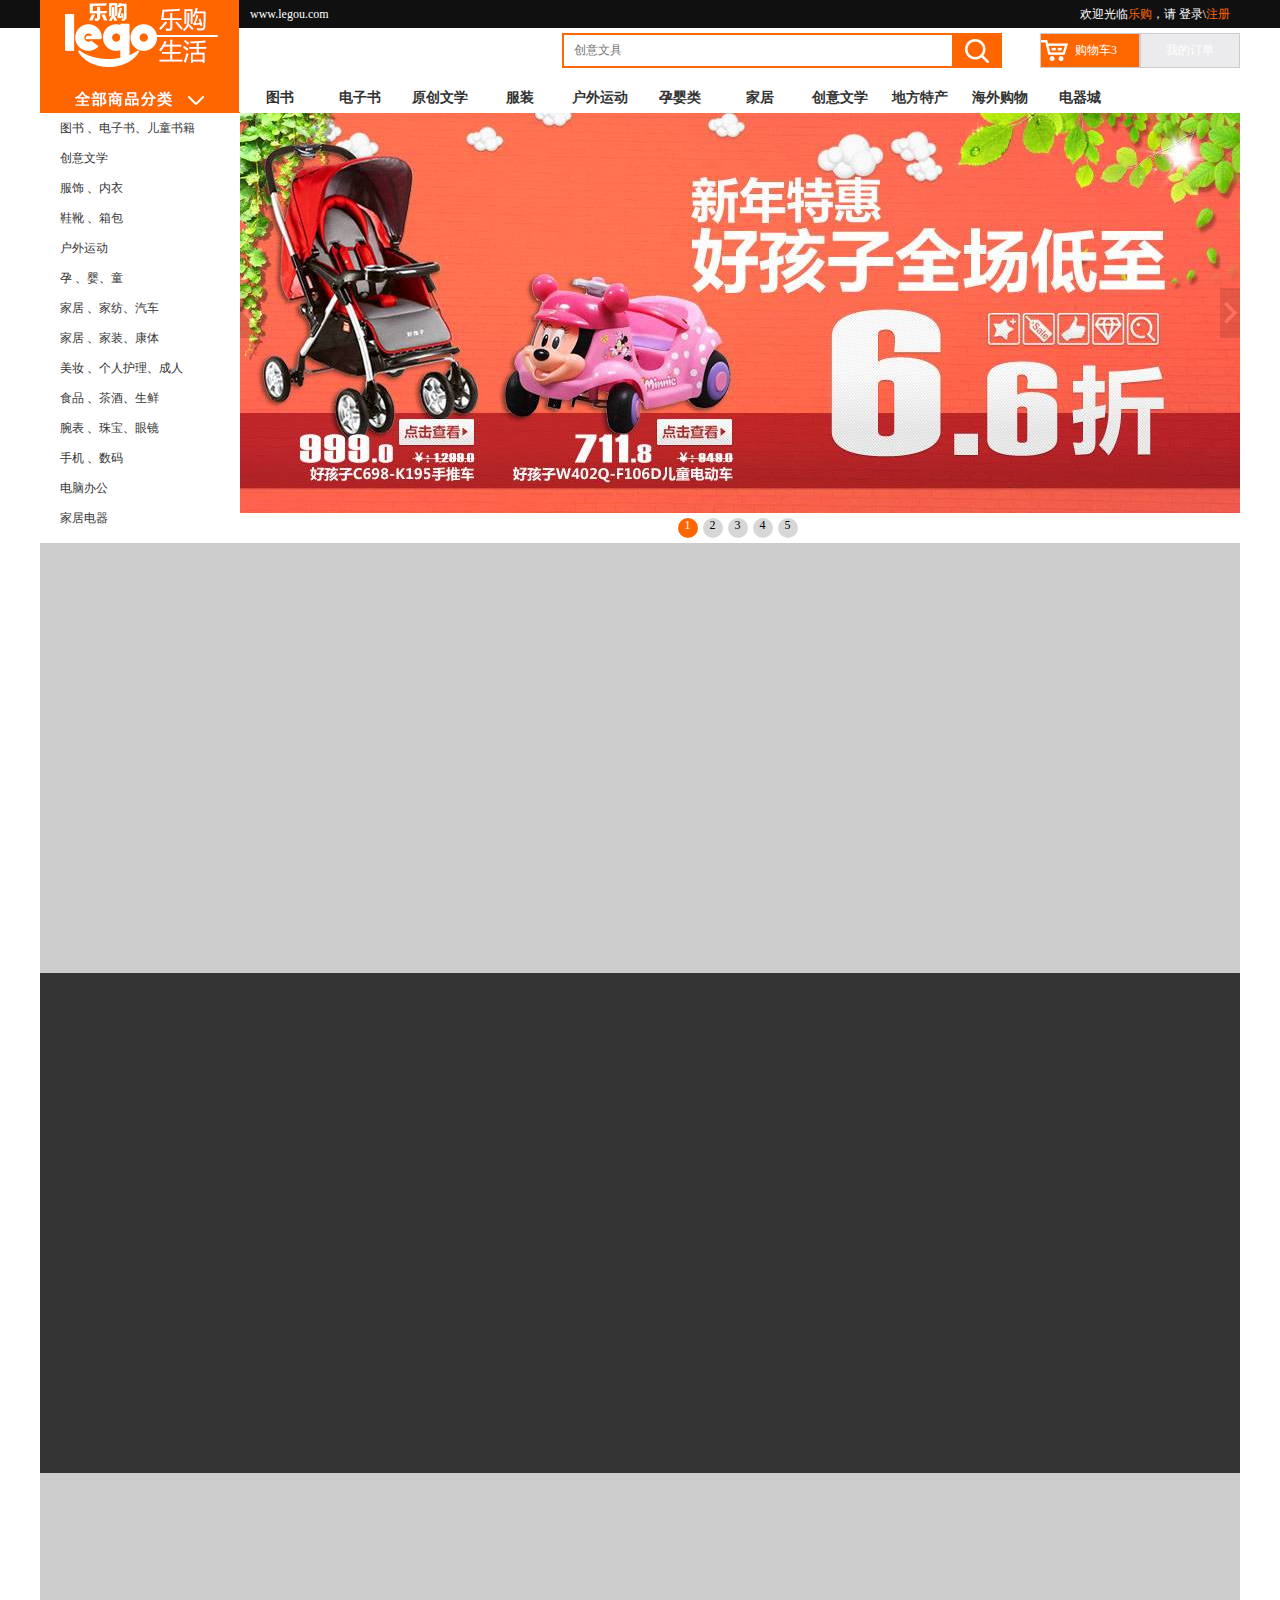
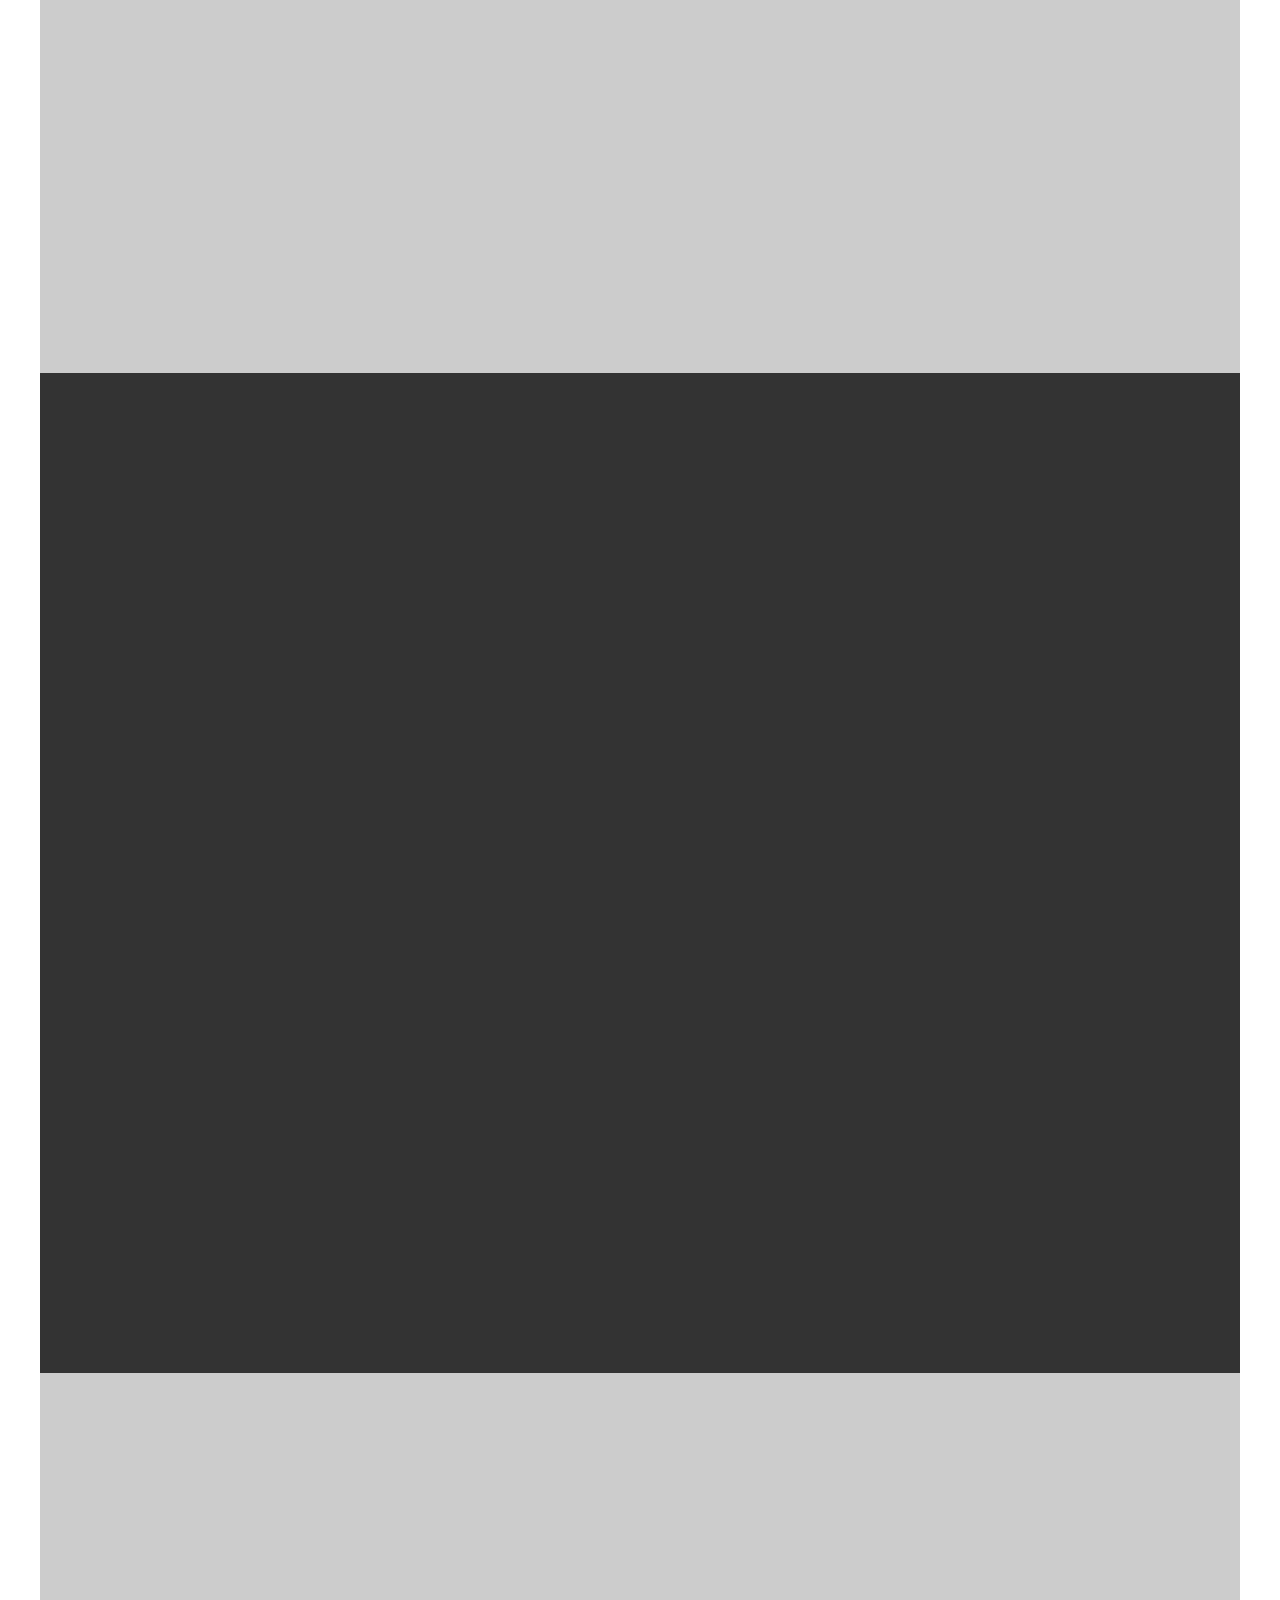
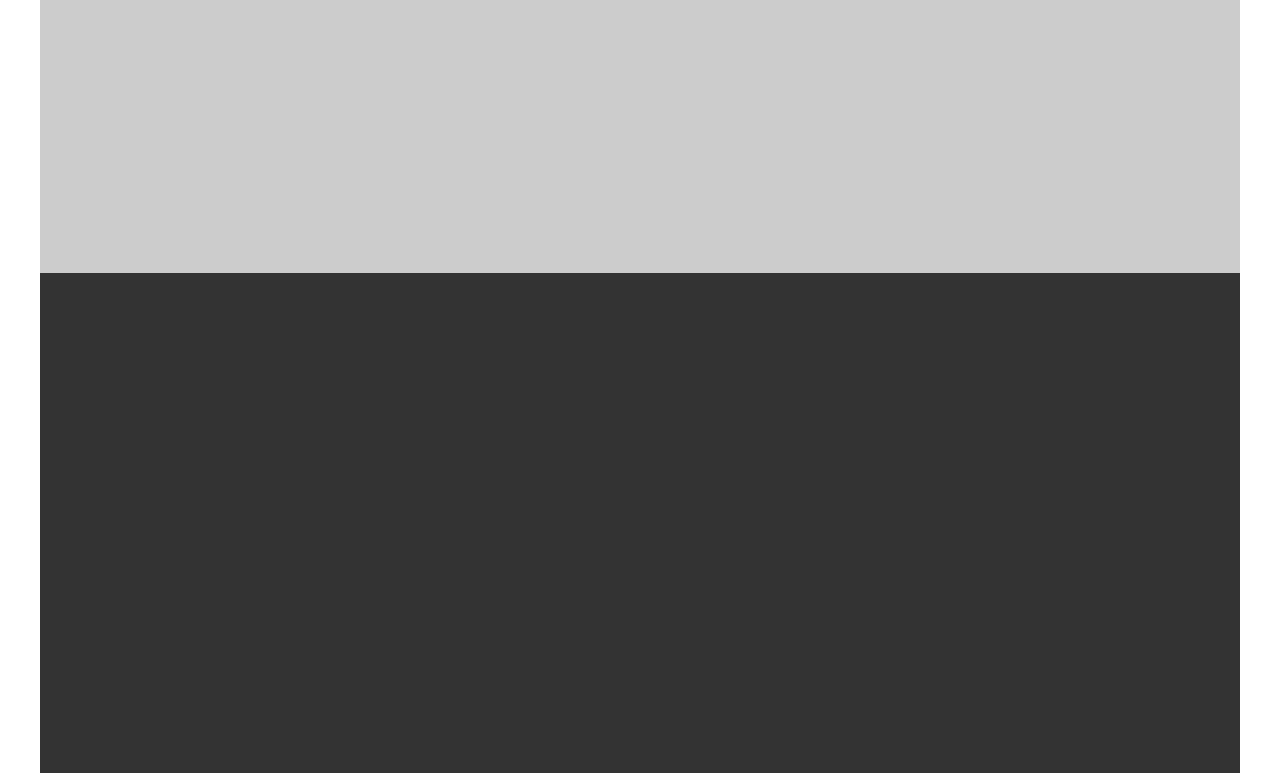
==== code/ch3/untitled.html @ 078be311 "这是第三周的项目文件" ====
<!doctype html>
<html>
<head>
<meta charset="utf-8">
<meta name="viewport" content="width=device-width,initial-scale=1.0">
<meta http-equiv="X-UA-Compatible" content="ie=edge">
<title>乐购-快乐购物（legou.com)-正品低价、品质保障、配送及时、轻松购物！</title>
<meta name="Keywords" content="乐购legou.COM-专业的综合网上购物商城，为您提供正品低价的购物选择、优质便捷的服务体验。商品来自全球数十万品牌商家，囊括家电、手机、电脑、服装、居家、母婴、美妆、个护、食品、生鲜等丰富品类，满足各种购物需求。">
<!-- 引入样式 -->
<link rel="stylesheet" href="../../css/common.css">
<link rel="stylesheet" href="../../css/reset.css">
<link rel="stylesheet" href="../../css/index.css">
<link rel="stylesheet" href="../../css/slider.css">
</head>
<body>
	<!-- 1、顶部 -->
	<div class="topbar">
	<div class="container clearfix">
		<p class="fl">
			<a href="#">www.legou.com</a></p>
		<p class="fr"><span>欢迎光临<a class="title" href="#">乐购</a></span>，<span>请 <a href="#" class="login">登录</a>\<a class="register" href="#">注册</a></span>
		</p>
		</div>
	</div>
	<!-- 2、导航 -->
	<div class="nav container">
<!--搜索框购物车 订单-->
		<div class="search-shopcart-order clearfix">
<!--购物车&订单-->
		<div class="shopcart-order fr">
			<button>&nbsp;&nbsp;&nbsp;&nbsp;购物车<span>3</span></button>
			<button>我的订单</button>
			
			</div>
		<div class="search-input fr">
		<input class="search" placeholder="创意文具" type="text">
		<span></span>
		</div>
		</div>
<!--小导航-->
		<div class="category-menu clearfix">
<!--左侧-->
			<div class="left-logo fl"><img src="../../img/logo.jpg"></div>
<!--右侧-->
			<ul class="fr">
			    <li>图书</li>
				<li>电子书</li>
				<li>原创文学</li>
				<li>服装</li>
				<li>户外运动</li>
				<li>孕婴类</li>
				<li>家居</li>
				<li>创意文学</li>
				<li>地方特产</li>
				<li>海外购物</li>
				<li>电器城</li>
			</ul>
		</div>
		</div>
	<!-- 3、分类导航和banner -->
	<div class="menu container clearfix">
	<!--左侧导航-->
		<div class="siderMenu fl">
		<ul>
			    <li>
                 <!--一级导航-->
				<p class="title">
					<a href="#">图书</a>
					、<a href="#">电子书</a>、<a href="#">儿童书籍</a>
			</p>
			<!--二级导航-->
			<div class="subMenu">
				子菜单1
			</div>
			</li>
				 <li>
                 <!--一级导航-->
				<p class="title">
				<a href="#">创意文学</a>
			    </p>
			<!--二级导航-->
			<div class="subMenu">
				子菜单2
			</div>
			</li>
						    <li>
                 <!--一级导航-->
				<p class="title">
					<a href="#">服饰</a>
					、<a href="#">内衣</a>
			</p>
			<!--二级导航-->
			<div class="subMenu">
				子菜单3
			</div>
			</li>
						    <li>
                 <!--一级导航-->
				<p class="title">
					<a href="#">鞋靴</a>
					、<a href="#">箱包</a>
			</p>
			<!--二级导航-->
			<div class="subMenu">
				子菜单4
			</div>
			</li>
						    <li>
                 <!--一级导航-->
				<p class="title">
					<a href="#">户外运动</a>
			</p>
			<!--二级导航-->
			<div class="subMenu">
				子菜单1
			</div>
			</li>
						    <li>
                 <!--一级导航-->
				<p class="title">
					<a href="#">孕</a>
					、<a href="#">婴</a>、<a href="#">童</a>
			</p>
			<!--二级导航-->
			<div class="subMenu">
				子菜单1
			</div>
			</li>
						    <li>
                 <!--一级导航-->
				<p class="title">
					<a href="#">家居</a>
					、<a href="#">家纺</a>、<a href="#">汽车</a>
			</p>
			<!--二级导航-->
			<div class="subMenu">
				子菜单1
			</div>
			</li>
						    <li>
                 <!--一级导航-->
				<p class="title">
					<a href="#">家居</a>
					、<a href="#">家装</a>、<a href="#">康体</a>
			</p>
			<!--二级导航-->
			<div class="subMenu">
				子菜单1
			</div>
			</li>
						    <li>
                 <!--一级导航-->
				<p class="title">
					<a href="#">美妆</a>
					、<a href="#">个人护理</a>、<a href="#">成人</a>
			</p>
			<!--二级导航-->
			<div class="subMenu">
				子菜单1
			</div>
			</li>
						    <li>
                 <!--一级导航-->
				<p class="title">
					<a href="#">食品</a>
					、<a href="#">茶酒</a>、<a href="#">生鲜</a>
			</p>
			<!--二级导航-->
			<div class="subMenu">
				子菜单1
			</div>
			</li>
						    <li>
                 <!--一级导航-->
				<p class="title">
					<a href="#">腕表</a>
					、<a href="#">珠宝</a>、<a href="#">眼镜</a>
			</p>
			<!--二级导航-->
			<div class="subMenu">
				子菜单1
			</div>
			</li>
						    <li>
                 <!--一级导航-->
				<p class="title">
					<a href="#">手机</a>
					、<a href="#">数码</a>
			</p>
			<!--二级导航-->
			<div class="subMenu">
				子菜单1
			</div>
			</li>
						    <li>
                 <!--一级导航-->
				<p class="title">
					<a href="#">电脑办公</a>
			</p>
			<!--二级导航-->
			<div class="subMenu">
				子菜单1
			</div>
			</li>
			<li>
                 <!--一级导航-->
				<p class="title">
					<a href="#">家居电器</a>
			</p>
			<!--二级导航-->
			<div class="subMenu">
				子菜单1
			</div>
			</li>
			</ul>
		</div>
	<!--右侧导航-->
		<div class="banner fr">
		<!--轮播容器-->
			<!--轮播开始-->
		<div class="pptbox" id="bannerInner">
			<!--轮播的内容-->
			<ul class="innerwrapper">
				<li>
					<a href="#"><img src="../../js/jQuery轮播插件/images/banner1.jpg" /></a>
				</li>
				<li>
					<a href="#"><img src="../../js/jQuery轮播插件/images/banner2.jpg" /></a>
				</li>
				<li>
					<a href="#"><img src="../../js/jQuery轮播插件/images/banner3.jpg" /></a>
				</li>
				<li>
					<a href="#"><img src="../../js/jQuery轮播插件/images/banner4.jpg" /></a>
				</li>
				<li>
					<a href="#"><img src="../../js/jQuery轮播插件/images/banner5.jpg" /></a>
				</li>
			</ul>
			<!--数字控制器-->
			<ul class="controls">
				<li class="current">1</li>
				<li>2</li>
				<li>3</li>
				<li>4</li>
				<li>5</li>
			</ul>
			<!--按钮控制器-->
			<span class="btnleft"></span>
			<span class="btnright"></span>
		</div>
		</div>
	</div>
	<!-- 4、今日推荐 -->
	<div class="recommend container"></div>
	<!-- 5、电子书 -->
	<div class="ebooks container"></div>
	<!-- 6、服装 -->
	<div class="clothes container"></div>
	<!-- 7、户外活动 -->
	<div class="sports container"></div>
	<!-- 8、童装 -->
	<div class="children-clothes container"></div>
	<!-- 9、家居应用 -->
	<div class="daily container"></div>
	<!-- 10、推广商品 -->
	<div class="promtion container"></div>
	<!-- 11、尾部 -->
	<div class="footer container"></div>
<!--引入jQuery.min-->
	<script src="../../js/jQuery轮播插件/js/jquery-1.11.0.js"></script>
<!--引入轮播图插件-->
	<script src="../../js/jQuery轮播插件/js/slider.js"></script>
	<!--引入自己写的jQuery-->
	<script src="../../js/index.js"></script>
</body>
</html>
---- css/common.css ----
/* 清除浮动 */
.clearfix::after {
    content: '';
    display: inline-block;
    height: 0;
    clear: both;
}

/* 左浮动 */
.fl {
    float: left;
}

/* 右浮动 */
.fr {
    float: right;
}

/* 版心 */
.container {
    width: 1200px;
    margin: 0 auto;
}
---- css/index.css ----
/******1、顶部******/
/*1、顶部外层容器*/
.topbar{
	height: 28px;
	background-color:#101010;
}
/*1、顶部内层容器*/
.topbar .container{
	height: 28px;
	background-color: #101010;
}
/*里面的p标签*/
.topbar .container p{
	height: 28px;
	line-height:28px;
	color:#fff;
}
/*第一个p标签*/
.topbar .container p:first-child
{
	text-indent: 210px
}
/*第一个标签下面a标签*/
.topbar .container p:first-child a{
	color:#fff;
	text-decoration: none;;
}
/*第二个p标签*/
.topbar .container p:nth-child(2){
	margin-right: 10px;
}
/*第二个p标签下面的标题和注册*/
.topbar .container p:nth-child(2) .title, .topbar .container  p:nth-child(2) .register{
	color: #ff6700;
}
/*第二个p标签下面的登录*/
.topbar .container p:nth-child(2) .login{
	color: #fff;
}
/*2、导航*/ 
.nav{
	height: 80px;
	background-color:#fff;
}
.nav .search-shopcart-order{
	height:35px;
	margin-top: 5px;
	margin-bottom: 15px;
}
.nav .category-menu{
	margin-top: 15px;
	height: 30px;
}
.nav .search-shopcart-order .search-input{
	width:440px;
	height:35px;
	background-color: #ff6700;
	margin-right: 38px;
	position: relative;
}
.nav .search-shopcart-order .search-input .search{
	width: 390px;
	height: 31px;
	border: 2px solid #ff6700;
	text-indent:10px;
	color: #333;
	outline: none;
}
.nav .search-shopcart-order .search-input span{
	display: inline-block;
	width: 50px;
	height: 35px;
	position: absolute;
	right: 0;
	top: 0;
	background-image: url("../img/bgicon.png");
}

.nav .search-shopcart-order .shopcart-order{
	width: 200px;
	height: 35px;
	background-color: pink;
	font-size: 0;
}
.nav .search-shopcart-order .shopcart-order button{
	width: 100px;
	height: 35px;
	background-color: #ebebed;
	border: 1px solid #ccc;
	font-size: 12px;
	color: #fff;
}
/*购物车按钮*/
.nav .search-shopcart-order .shopcart-order button:nth-child(1){
	background-color:#ff6700;
	color: #fff;
	background-image: url("../img/bgicon.png");
	background-position: -6px -44px;
}
/*y轴导航*/
.nav .category-menu .left-logo{
	width:200px;
	height: 30px;
	background-color: aquamarine;
	position: relative;
	
}
.nav .category-menu .left-logo img{
    position: absolute; 
	bottom: 0;
	left: 0;
}
/*x轴导航*/
.nav .category-menu ul{
	width:1000px;
	height: 30px;
}
.nav .category-menu ul li{
    float: left;
	height: 30px;
	line-height: 30px;
	width: 80px;
	color: #333;
	font-size: 14px;
	text-align: center;
	font-weight: 700;
	
	
}
/*******3、分类导航和bannner*********/
.menu{
	height: 430px;
	background-color: #333;
}
/*左侧菜单*/
.menu .siderMenu{
	height: 430px;
	width: 200px;
}
.menu .siderMenu ul{
	height: 430px;
	width: 200px;
	background-color:#fff;
	position: relative;
}
.menu .siderMenu ul li{
	height: 30px;
	line-height: 30px;
	width:200px;
	text-indent: 20px;/*缩进*/
}
.menu .siderMenu ul li .subMenu{
	position: absolute;
	left: 198px;
	top: 0;
	border: 1px solid ff6700;
	width: 500px;
	height: 428px;
	display:none;
}
.menu .siderMenu ul li:hover{
   background-color: #fff;
}
.menu .siderMenu ul li:hover a{
   color: #ff6700;
	
}
.menu .siderMenu ul li a{
   color: #353535;
	text-decoration: none;
	
}
.menu .siderMenu ul li a:hover{
   color: #ff6700;
	
}
.menu .siderMenu ul li .title{
   width: 200px;
	height: 30px;
	line-height: 30px;
}
.menu .siderMenu ul li:hover .title{
   background-color: #fff;
	position:absolute;
	z-index: 99;
}
.menu .siderMenu ul li:hover .subMenu{
   display: block;
}
/*右侧banner*/
.menu .banner{
	height: 430px;
	width: 1000px;
	background-color: #fff;
}
/******4、今日推荐*********/
.recommend{
	height: 430px;
	background-color: #ccc;
}
/********5、电纸书**********/
.ebooks{
	height: 500px;
	background-color: #333;
}
/********6、服装*********/
.clothes{
	height: 500px;
	background-color: #ccc;
}
/*********7、户外活动********/
.sports{
	height: 500px;
	background-color: #333;
}
/*******8、童装********/
.children-clothess{
	height: 500px;
	background-color: #ccc;
}
/*******9、家居应用********/
.daily{
	height: 500px;
	background-color: #333;
}
/*******10、推广商品*******/
.promtion{
	height: 500px;
	background-color: #ccc;
}
/******11、尾部*********/
.footer{
	height: 500px;
	background-color: #333;
}
---- css/slider.css ----
﻿			*{
				margin: 0;
				padding: 0;
			}
			.pptbox{
				width: 400px;
				height: 100px;
				position: relative;
				overflow: hidden;
			}
			
			.pptbox  .innerwrapper{
				width:2400px;/*当增加了li之后，大盒子的宽度也要相应的增加 这里增加了两个li，每个400，所以ul 从原来的1600变成了2400*/
				height: 100px;
				list-style: none;
				position: absolute;
				left: -400px;
			}
			
			.innerwrapper li
			{
				width:400px;
				height:100px;
				float: left;
			}
			.innerwrapper li a
			{
				display: block;
			}
			
			.innerwrapper li a img
			{
				width: 400px;
				height:100px;
				display:block;
			}
			
			.btnleft{
				width: 20px;
				height: 50px;
				position: absolute;
				left:0;
				top:25px;
				background-color: black;
				background-image:url("../img/nav.png");
				background-position: -10px 4px;
				cursor: pointer;
				z-index: 77;
			}
			
			.btnright{
				width: 20px;
				height: 50px;
				position: absolute;
				right:0;
				top:25px;
				background-color: black;
				background-image:url("../img/nav.png");
				background-position: -54px 4px;
				cursor: pointer;
				z-index: 77;
			}
			
			/*控制按钮开始*/
			.controls{
				width:96px;
				position: absolute;
				left:152px;
				bottom:10px;
				list-style: none;
			}
			.controls li{
				width: 20px;
				height:20px;
				background-color: gold;
				float: left;
				margin-right: 5px;
				text-align: center;
				border-radius:10px ;
				cursor: pointer;
			}
			
			.controls li.current
			{
				background-color:aqua;
				color: #fff;
			}
			
			/*控制按钮结束*/
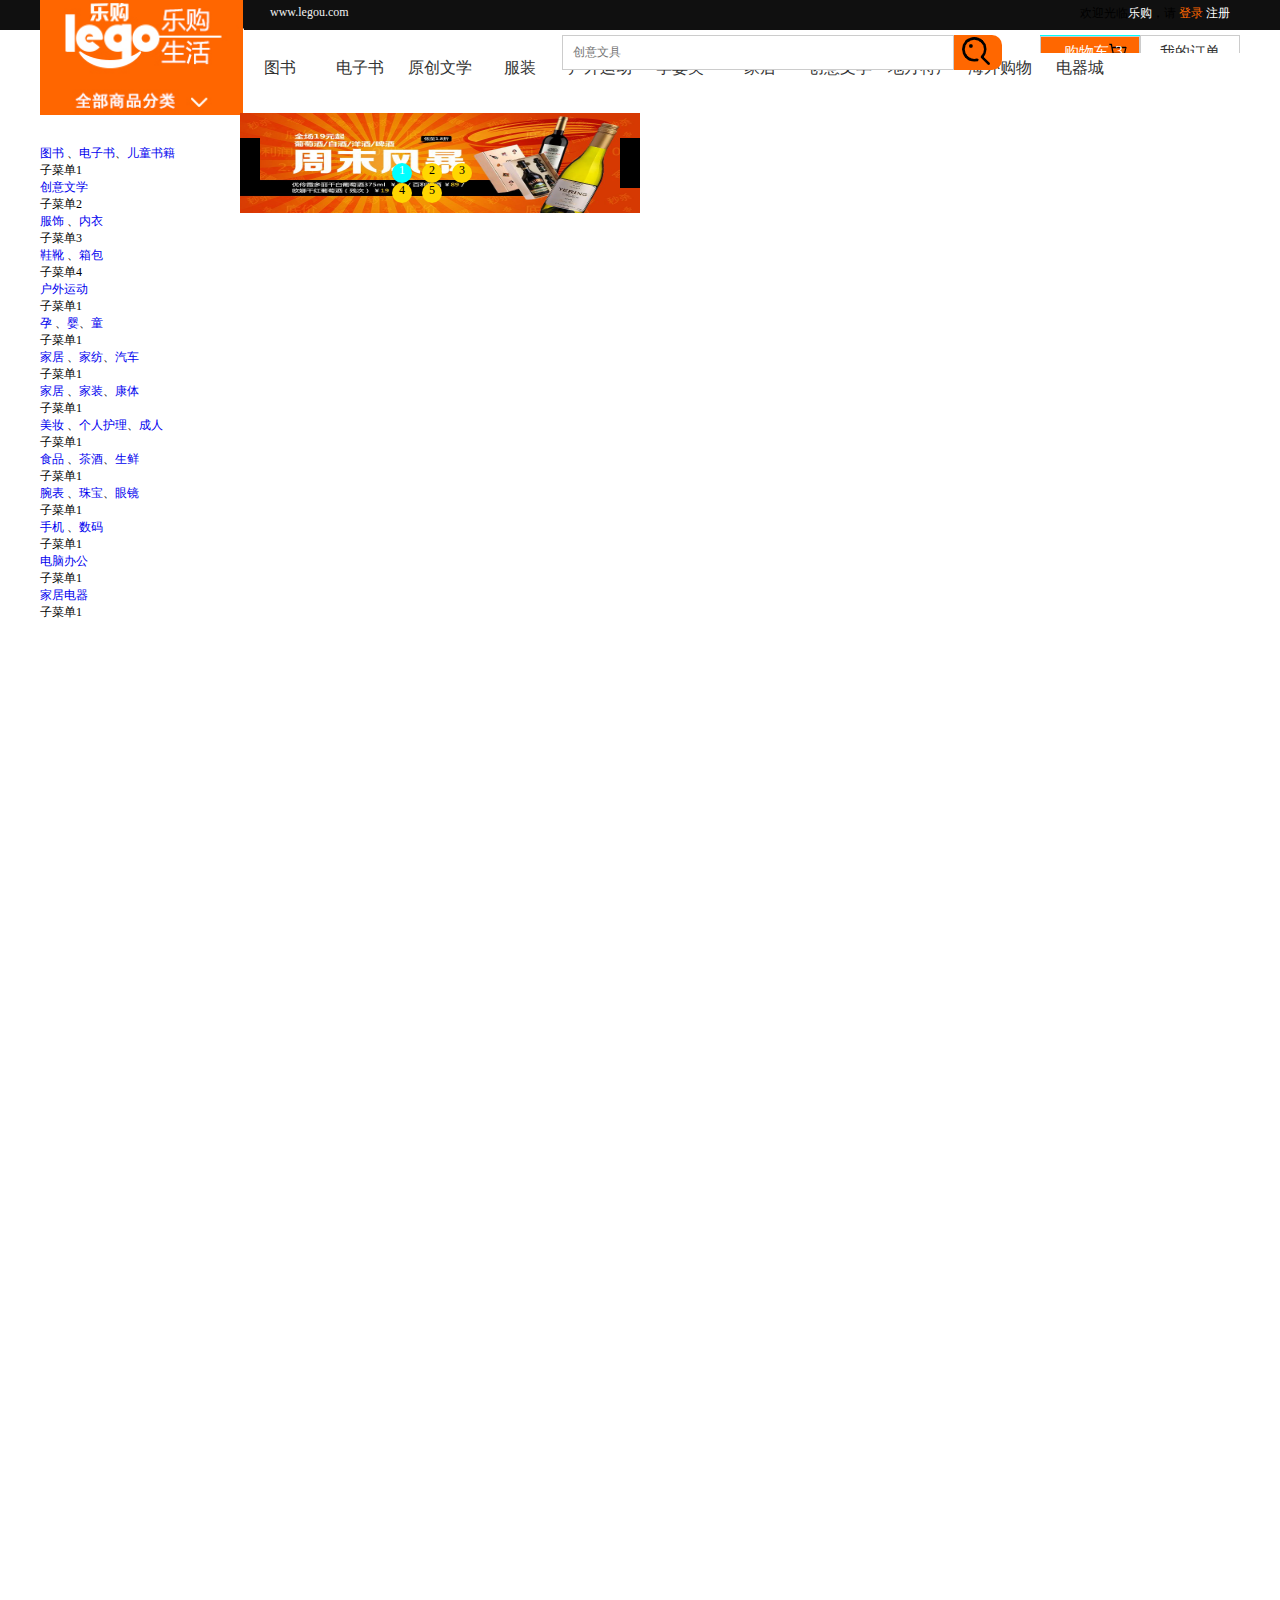
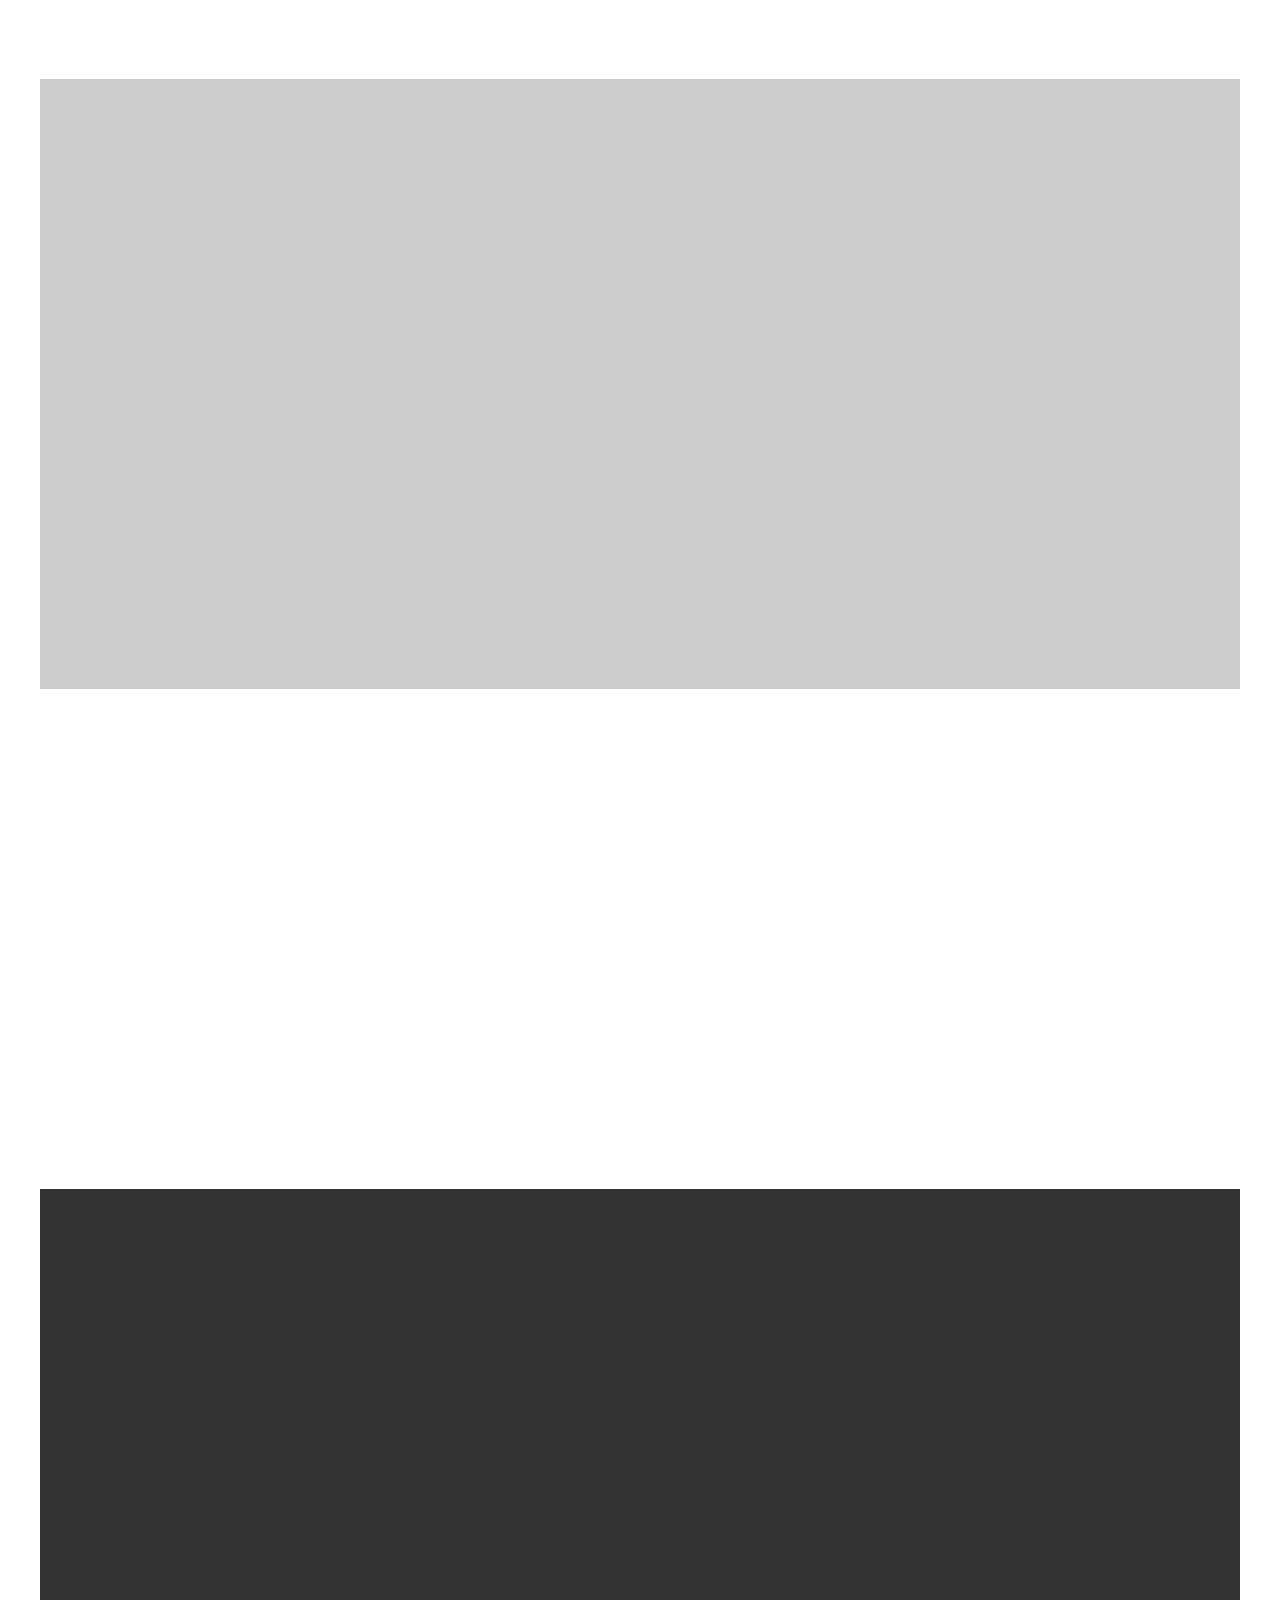
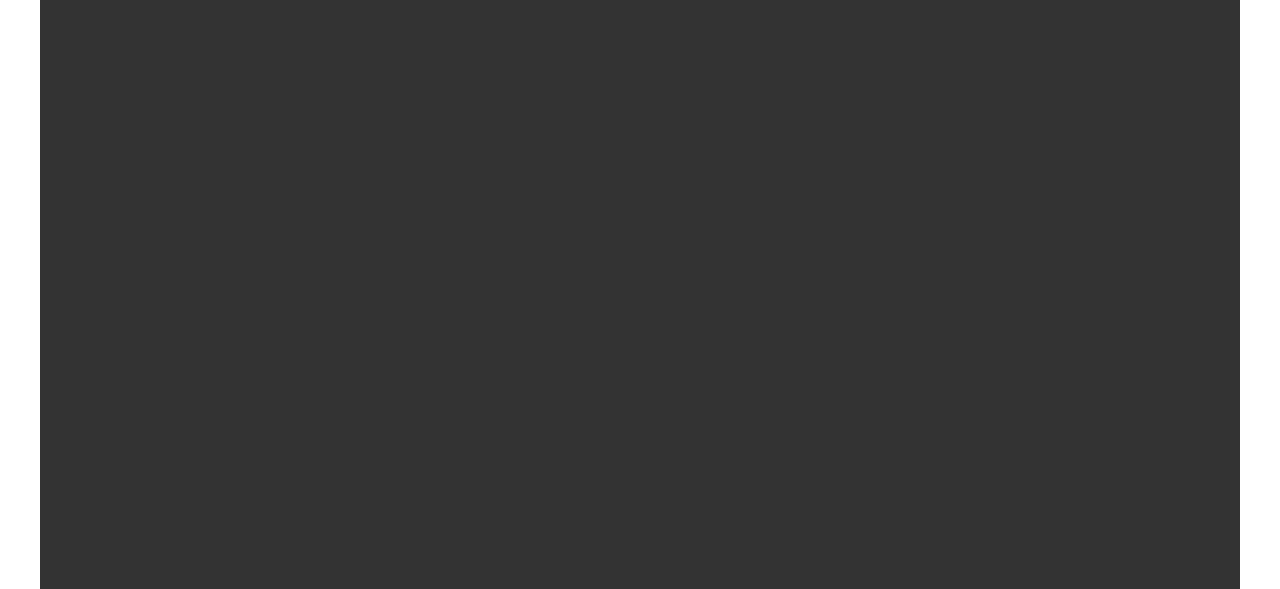
==== commit 6ba4a3a7: "这是第五周的项目文件" ====
--- a/code/ch3/untitled.html
+++ b/code/ch3/untitled.html
@@ -231,7 +231,7 @@
 					<a href="#"><img src="../../js/jQuery轮播插件/images/banner3.jpg" /></a>
 				</li>
 				<li>
-					<a href="#"><img src="../../js/jQuery轮播插件/images/banner4.jpg" /></a>
+					<a href="#"   ><img src="../../js/jQuery轮播插件/images/banner4.jpg" /></a>
 				</li>
 				<li>
 					<a href="#"><img src="../../js/jQuery轮播插件/images/banner5.jpg" /></a>
@@ -252,7 +252,8 @@
 		</div>
 	</div>
 	<!-- 4、今日推荐 -->
-	<div class="recommend container"></div>
+	<div class="recommend container">
+	</div>
 	<!-- 5、电子书 -->
 	<div class="ebooks container"></div>
 	<!-- 6、服装 -->
@@ -275,3 +276,4 @@
 	<script src="../../js/index.js"></script>
 </body>
 </html>
+ 
--- a/css/index.css
+++ b/css/index.css
@@ -1,235 +1,680 @@
-/******1、顶部******/
-/*1、顶部外层容器*/
-.topbar{
-	height: 28px;
-	background-color:#101010;
-}
-/*1、顶部内层容器*/
-.topbar .container{
-	height: 28px;
-	background-color: #101010;
-}
-/*里面的p标签*/
-.topbar .container p{
-	height: 28px;
-	line-height:28px;
-	color:#fff;
-}
-/*第一个p标签*/
-.topbar .container p:first-child
-{
-	text-indent: 210px
-}
-/*第一个标签下面a标签*/
-.topbar .container p:first-child a{
-	color:#fff;
-	text-decoration: none;;
-}
-/*第二个p标签*/
-.topbar .container p:nth-child(2){
-	margin-right: 10px;
-}
-/*第二个p标签下面的标题和注册*/
-.topbar .container p:nth-child(2) .title, .topbar .container  p:nth-child(2) .register{
-	color: #ff6700;
-}
-/*第二个p标签下面的登录*/
-.topbar .container p:nth-child(2) .login{
-	color: #fff;
-}
-/*2、导航*/ 
-.nav{
-	height: 80px;
-	background-color:#fff;
-}
-.nav .search-shopcart-order{
-	height:35px;
-	margin-top: 5px;
-	margin-bottom: 15px;
-}
-.nav .category-menu{
-	margin-top: 15px;
-	height: 30px;
-}
-.nav .search-shopcart-order .search-input{
-	width:440px;
-	height:35px;
-	background-color: #ff6700;
-	margin-right: 38px;
-	position: relative;
-}
-.nav .search-shopcart-order .search-input .search{
-	width: 390px;
-	height: 31px;
-	border: 2px solid #ff6700;
-	text-indent:10px;
-	color: #333;
-	outline: none;
-}
-.nav .search-shopcart-order .search-input span{
-	display: inline-block;
-	width: 50px;
-	height: 35px;
-	position: absolute;
-	right: 0;
-	top: 0;
-	background-image: url("../img/bgicon.png");
-}
-
-.nav .search-shopcart-order .shopcart-order{
-	width: 200px;
-	height: 35px;
-	background-color: pink;
-	font-size: 0;
-}
-.nav .search-shopcart-order .shopcart-order button{
-	width: 100px;
-	height: 35px;
-	background-color: #ebebed;
-	border: 1px solid #ccc;
-	font-size: 12px;
-	color: #fff;
-}
-/*购物车按钮*/
-.nav .search-shopcart-order .shopcart-order button:nth-child(1){
-	background-color:#ff6700;
-	color: #fff;
-	background-image: url("../img/bgicon.png");
-	background-position: -6px -44px;
-}
-/*y轴导航*/
-.nav .category-menu .left-logo{
-	width:200px;
-	height: 30px;
-	background-color: aquamarine;
-	position: relative;
-	
-}
-.nav .category-menu .left-logo img{
-    position: absolute; 
-	bottom: 0;
-	left: 0;
-}
-/*x轴导航*/
-.nav .category-menu ul{
-	width:1000px;
-	height: 30px;
-}
-.nav .category-menu ul li{
-    float: left;
-	height: 30px;
-	line-height: 30px;
-	width: 80px;
-	color: #333;
-	font-size: 14px;
-	text-align: center;
-	font-weight: 700;
-	
-	
-}
-/*******3、分类导航和bannner*********/
-.menu{
-	height: 430px;
-	background-color: #333;
-}
-/*左侧菜单*/
-.menu .siderMenu{
-	height: 430px;
-	width: 200px;
-}
-.menu .siderMenu ul{
-	height: 430px;
-	width: 200px;
-	background-color:#fff;
-	position: relative;
-}
-.menu .siderMenu ul li{
-	height: 30px;
-	line-height: 30px;
-	width:200px;
-	text-indent: 20px;/*缩进*/
-}
-.menu .siderMenu ul li .subMenu{
-	position: absolute;
-	left: 198px;
-	top: 0;
-	border: 1px solid ff6700;
-	width: 500px;
-	height: 428px;
-	display:none;
-}
-.menu .siderMenu ul li:hover{
-   background-color: #fff;
-}
-.menu .siderMenu ul li:hover a{
-   color: #ff6700;
-	
-}
-.menu .siderMenu ul li a{
-   color: #353535;
-	text-decoration: none;
-	
-}
-.menu .siderMenu ul li a:hover{
-   color: #ff6700;
-	
-}
-.menu .siderMenu ul li .title{
-   width: 200px;
-	height: 30px;
-	line-height: 30px;
-}
-.menu .siderMenu ul li:hover .title{
-   background-color: #fff;
-	position:absolute;
-	z-index: 99;
-}
-.menu .siderMenu ul li:hover .subMenu{
-   display: block;
-}
-/*右侧banner*/
-.menu .banner{
-	height: 430px;
-	width: 1000px;
-	background-color: #fff;
-}
-/******4、今日推荐*********/
-.recommend{
-	height: 430px;
-	background-color: #ccc;
-}
-/********5、电纸书**********/
-.ebooks{
-	height: 500px;
-	background-color: #333;
-}
-/********6、服装*********/
-.clothes{
-	height: 500px;
-	background-color: #ccc;
-}
-/*********7、户外活动********/
-.sports{
-	height: 500px;
-	background-color: #333;
-}
-/*******8、童装********/
-.children-clothess{
-	height: 500px;
-	background-color: #ccc;
-}
-/*******9、家居应用********/
-.daily{
-	height: 500px;
-	background-color: #333;
-}
-/*******10、推广商品*******/
-.promtion{
-	height: 500px;
-	background-color: #ccc;
-}
-/******11、尾部*********/
-.footer{
-	height: 500px;
-	background-color: #333;
-}+    /* 1.顶部 */
+    
+    .topbar {
+        height: 30px;
+        background-color: #101010;
+    }
+    
+    .topbar .container {
+        height: 30px;
+        background-color: #101010;
+    }
+    
+    .topber .container p {
+        height: 30px;
+        line-height: 28px;
+        color: #f1f1f1;
+    }
+    
+    .topbar .container p:first-child {
+        text-indent: 230px;
+        margin-top: 5px;
+    }
+    
+    .topbar .container p:first-child a {
+        color: #f1f1f1;
+        text-decoration: none;
+    }
+    
+    .topbar .container p:nth-child(2) {
+        margin-right: 10px;
+        margin-top: 5px;
+    }
+    
+    .topbar .container p:nth-child(2) a:not(.login) {
+        color: rgb(255, 255, 255);
+    }
+    
+    .topbar .container p:nth-child(2) .login {
+        color: #ff6700;
+    }
+    /* 2.导航 */
+    
+    .nav {
+        height: 85px;
+        background-color: rgb(255, 255, 255);
+    }
+    
+    .nav .search-shopcart-order {
+        height: 35px;
+        margin-top: 5px;
+    }
+    
+    .nav .search-shopcart-order .search-input {
+        width: 440px;
+        height: 35px;
+        background-color: #ff6700;
+        margin-right: 38px;
+        border-radius: 10px;
+        position: relative;
+    }
+    /* 输入框样式 */
+    
+    .nav .search-shopcart-order .search-input .search {
+        width: 390px;
+        height: 33px;
+        color: #333;
+        text-indent: 10px;
+        border: 1px solid #ccc;
+        outline: none;
+        font-size: 12px;
+    }
+    
+    .nav .search-shopcart-order .search-input span {
+        width: 50px;
+        height: 30px;
+        display: inline-block;
+        position: absolute;
+        right: -8px;
+        top: 0;
+        background-image: url('../img/搜索.png');
+        background-repeat: no-repeat;
+    }
+    
+    .nav .search-shopcart-order .shopcart-order {
+        width: 200px;
+        height: 35px;
+        background-color: aqua;
+        font-size: 0;
+    }
+    
+    .nav .search-shopcart-order .shopcart-order button {
+        width: 100px;
+        height: 35px;
+        border: 1px solid #ccc;
+        font-size: 15px;
+        color: #333;
+    }
+    
+    .nav .search-shopcart-order .shopcart-order button:nth-child(1) {
+        background-color: #ff6700;
+        color: rgb(255, 255, 255);
+        padding-left: 1px;
+    }
+    
+    .nav .search-shopcart-order .shopcart-order button:nth-child(1) span:first-child {
+        display: inline-block;
+        vertical-align: top;
+        width: 20px;
+        height: 20px;
+        margin-right: 3px;
+        background-image: url('../img/购物车.png');
+        background-repeat: no-repeat;
+    }
+    
+    .nav .search-shopcart-order .shopcart-order button:nth-child(1) span:nth-child(2) {
+        vertical-align: top;
+        display: inline-block;
+    }
+    
+    .nav .search-shopcart-order .shopcart-order button:nth-child(1) span:nth-child(3) {
+        vertical-align: top;
+        display: inline-block;
+        width: 20px;
+        margin-left: 5px;
+    }
+    /* 分类导航 */
+    
+    .nav .category-menu {
+        height: 35px;
+        background-color: rgb(255, 255, 255);
+        margin-top: 15px;
+    }
+    
+    .nav .category-menu .left-logo {
+        width: 200px;
+        height: 30px;
+        position: relative;
+    }
+    
+    .nav .category-menu .left-logo img {
+        position: absolute;
+        top: -85px;
+        height: 115px;
+    }
+    
+    .nav .category-menu ul {
+        width: 1000px;
+        height: 30px;
+        background-color: rgb(255, 255, 255);
+        margin-top: -32px;
+    }
+    
+    .nav .category-menu ul li {
+        float: left;
+        height: 30px;
+        line-height: 30px;
+        width: 80px;
+        color: #333;
+        font-size: 16px;
+        text-align: center;
+        font-weight: 700px;
+    }
+    /* 3.分类导航和banner */
+    
+    .menu {
+        height: 430px;
+        margin-top: 25px;
+    }
+    
+    .menu .sideMenu {
+        width: 200px;
+        height: 430px;
+        background-color: rgb(255, 255, 255);
+    }
+    
+    .menu .banner {
+        width: 1000px;
+        height: 400px;
+        margin-top: -32px;
+    }
+    
+    .menu .sideMenu ul {
+        height: 430px;
+        width: 200px;
+        background-color: #f3f3f3;
+        position: relative;
+        margin-top: -31px;
+    }
+    
+    .menu .sideMenu ul li {
+        height: 30px;
+        line-height: 30px;
+        width: 200px;
+        text-indent: 20px;
+    }
+    
+    .menu .sideMenu ul li:hover {
+        background-color: #fff;
+    }
+    
+    .menu .sideMenu ul li a {
+        color: #353535;
+        text-decoration: none;
+    }
+    
+    .menu .sideMenu ul li:hover a {
+        color: #ff6700;
+    }
+    
+    .menu .sideMenu ul li .title {
+        width: 200px;
+        height: 30px;
+        text-indent: 30px;
+    }
+    
+    .menu .sideMenu ul li:hover .title {
+        background-color: #fff;
+        position: absolute;
+    }
+    
+    .menu .sideMenu ul li:hover .subMenu {
+        display: block;
+    }
+    
+    .menu .sideMenu ul li .subMenu {
+        position: absolute;
+        left: 198px;
+        top: 0px;
+        border: 2px solid #ff6700;
+        width: 500px;
+        height: 426px;
+        display: none;
+        z-index: 100;
+        background-color: rgb(255, 255, 255);
+    }
+    /* 4.今日推荐 */
+    
+    .recommend {
+        height: 540px;
+    }
+    
+    .recommend .title {
+        width: 1200px;
+        height: 40px;
+        line-height: 40px;
+        margin-top: 10px;
+        text-indent: 24px;
+        font-size: 24px;
+        font-weight: 300px;
+        color: #ff6700;
+        background-color: #fff;
+        border-bottom: 6px solid #ff6700;
+    }
+    /* 推荐内容 */
+    
+    .recommend .recommend-content {
+        width: 1190px;
+        height: 498px;
+        margin: 0px auto;
+    }
+    /* 列表容器 */
+    
+    .recommend .recommend-content ul {
+        width: 1190px;
+        height: 498px;
+        margin: 0px auto;
+        background-color: #ff6700;
+    }
+    /* 推荐列表li */
+    
+    .recommend .recommend-content ul li {
+        width: 196px;
+        height: 247px;
+        background-color: #fff;
+        float: left;
+        margin-left: 2px;
+        margin-bottom: 2px;
+    }
+    /* 整体居中 */
+    
+    .recommend .recommend-content ul li {
+        text-align: center;
+    }
+    /* p标签样式 */
+    
+    .recommend .recommend-content ul li p {
+        text-align: left;
+        text-indent: 10px;
+        font-size: 14px;
+    }
+    /* 限时 */
+    
+    .recommend .recommend-content ul li p.limit-time {
+        text-align: left;
+        text-indent: 0px;
+    }
+    /* 全国联保 */
+    
+    .recommend .recommend-content ul li p.text {
+        color: red;
+    }
+    /* 价格 */
+    
+    .recommend .recommend-content ul li p.price {
+        color: red;
+        font-size: 20px;
+        margin-top: 5px;
+        font-weight: 100px;
+    }
+    /* 5.电子书 */
+    
+    .ebooks {
+        height: 496px;
+        margin-top: 34px;
+    }
+    /* 左侧盒子*/
+    
+    .ebooks .left-box {
+        width: 906px;
+        height: 496px;
+    }
+    /*顶部*/
+    
+    .ebooks .left-box .top {
+        width: 906px;
+        height: 40px;
+        line-height: 40px;
+        background-color: #fff;
+        border-bottom: 6px solid #ff6700;
+    }
+    /*标题*/
+    
+    .ebooks .left-box .top .title {
+        text-indent: 24px;
+        font-size: 24px;
+        font-weight: 300;
+        color: #ff6700;
+    }
+    /*右侧标题导航*/
+    
+    .ebooks .left-box .top ul li {
+        float: left;
+        font-size: 18px;
+        width: 100px;
+        text-align: center;
+    }
+    /*右侧激活类*/
+    
+    .ebooks .left-box .top ul li.active {
+        background-color: #ff6700;
+        color: #fff;
+    }
+    /*下部分内容*/
+    
+    .ebooks .left-box .content {
+        height: 450px;
+        width: 906px;
+        background-color: #ccc;
+    }
+    /*左侧广告*/
+    
+    .ebooks .left-box .content .ads {
+        height: 450px;
+        width: 236px;
+        background-color: #f9f9f9;
+    }
+    
+    .ebooks .left-box .content .ads .top-img {
+        width: 236px;
+        height: 290px;
+    }
+    
+    .ebooks .left-box .content .ads .bottom-text {
+        height: 160px;
+        width: 236px;
+    }
+    
+    .ebooks .left-box .content .ads .bottom-text ul {
+        width: 235px;
+        height: 160px;
+        margin-left: 1px;
+    }
+    
+    .ebooks .left-box .content .ads .bottom-text ul li {
+        float: left;
+        width: 78px;
+        height: 40px;
+        line-height: 40px;
+        text-indent: 5px;
+    }
+    /*右侧图书列表*/
+    
+    .ebooks .left-box .content .ebooks-list {
+        height: 450px;
+        width: 670px;
+        background-color: #ccc;
+    }
+    
+    .ebooks .left-box .content .ebooks-list>ul>li {
+        float: left;
+        height: 223px;
+        width: 165px;
+        background-color: #fff;
+        margin-left: 2px;
+        margin-bottom: 2px;
+        text-align: center;
+    }
+    
+    .ebooks .left-box .content .ebooks-list>ul>li>p {
+        text-align-last: left;
+        text-indent: 10px;
+    }
+    
+    .ebooks .left-box .content .ebooks-list>ul>li>p:first-child {
+        font-size: 18px;
+    }
+    
+    .ebooks .left-box .content .ebooks-list>ul>li>img {
+        margin: 15px auto;
+    }
+    
+    .ebooks .left-box .content .ebooks-list>ul>li>p:not(:first-child) {
+        color: red;
+    }
+    
+    .ebooks .left-box .content .ebooks-list>ul>li>p:last-child {
+        font-size: 15px;
+        margin: 10px;
+    }
+    /*将来的轮播*/
+    
+    .ebooks .left-box .content .ebooks-list ul li:first-child {
+        width: 332px;
+        height: 223px;
+        background-color: green;
+    }
+    
+    .ebooks .left-box .content .ebooks-list ul li:first-child .pptbox {
+        width: 332px;
+        height: 223px;
+        background-color: pink;
+    }
+    /* 右侧盒子*/
+    
+    .ebooks .right-box {
+        width: 286px;
+        height: 456px;
+        margin-top: 40px;
+        border: 2px solid #ccc;
+        /* 变为怪异盒子 */
+        box-sizing: border-box;
+    }
+    
+    .ebooks .right-box .title {
+        text-align: center;
+        height: 50px;
+        line-height: 50px;
+        font-size: 24px;
+        font-weight: 200;
+        color: #333;
+    }
+    
+    .ebooks .right-box ul li {
+        line-height: 42px;
+        font-size: 12px;
+        text-indent: 5px;
+    }
+    
+    .ebooks .right-box ul li .desc {
+        height: 150px;
+        line-height: 20px;
+        font-size: 14px;
+        display: none;
+        color: #333;
+    }
+    
+    .ebooks .right-box ul li .desc img {
+        margin-right: 10px;
+    }
+    
+    .ebooks .right-box ul li:first-child p:first-child {
+        display: none;
+    }
+    
+    .ebooks .right-box ul li:first-child .active {
+        display: block;
+    }
+    /* 6.服装 */
+    
+    .clothes {
+        height: 610px;
+        margin-top: 34px;
+        background-color: #ccc
+    }
+    
+    .clothes .top {
+        width: 1200px;
+        height: 40px;
+        line-height: 40px;
+        background-color: #fff;
+        border-bottom: 6px solid #ff6700;
+    }
+    
+    .clothes .top .title {
+        text-indent: 24px;
+        font-size: 24px;
+        font-weight: 300;
+        color: #ff6700;
+    }
+    
+    .clothes .top ul li {
+        float: left;
+        font-size: 18px;
+        width: 100px;
+        text-align: center;
+    }
+    /*右侧激活类*/
+    
+    .clothes .top ul li.active {
+        background-color: #ff6700;
+        color: #fff;
+    }
+    
+    .clothes .content .ads {
+        height: 502px;
+        width: 238px;
+        background-color: #f9f9f9;
+    }
+    
+    .clothes .content .ads .top-img {
+        width: 238px;
+        height: 353px;
+    }
+    
+    .clothes .content .ads .bottom-text {
+        height: 150px;
+        width: 238px;
+    }
+    
+    .clothes .content .ads .bottom-text ul {
+        width: 238px;
+        height: 150px;
+        margin-left: 1px;
+    }
+    
+    .clothes .content .ads .bottom-text ul li {
+        float: left;
+        width: 78px;
+        height: 40px;
+        line-height: 35px;
+        text-indent: 5px;
+    }
+    
+    .clothes .content .clothes-list {
+        height: 500px;
+        width: 962px;
+        background-color: #ccc;
+    }
+    
+    .clothes .content .clothes-list .center {
+        height: 500px;
+        width: 420px;
+        float: left;
+    }
+    
+    .clothes .content .clothes-list .center>ul>li:first-child>.pptbox {
+        width: 420px;
+        height: 340px;
+        background-color: pink;
+    }
+    
+    .clothes .content .clothes-list .center>ul>li:first-child {
+        height: 340px;
+        width: 420px;
+        background-color: green;
+    }
+    
+    .clothes .content .clothes-list .center>ul>li:last-child {
+        height: 160px;
+        width: 425px;
+    }
+    
+    .clothes .content .clothes-list .center>ul>li:last-child>img {
+        width: 425px;
+        height: 160px;
+        margin-top: 2px;
+    }
+    
+    .clothes .content .clothes-list>.right>ul:first-child>li {
+        float: right;
+        height: 340px;
+        width: 178px;
+        background-color: #fff;
+        margin-left: 2px;
+        margin-bottom: 2px;
+        text-align: center;
+    }
+    
+    .clothes .content .clothes-list>.right>ul:last-child>li {
+        float: right;
+        height: 160px;
+        width: 178px;
+        background-color: #fff;
+        margin-left: 2px;
+        margin-bottom: 2px;
+        text-align: center;
+    }
+    
+    .clothes .content .clothes-list>.right>ul>li:first-child {
+        margin-right: 2px;
+    }
+    
+    .clothes .content .clothes-list>.right>ul:first-child>li>img {
+        height: 340px;
+        width: 178px;
+    }
+    
+    .clothes .content .clothes-list>.right>ul:last-child>li>img {
+        height: 160px;
+        width: 178px;
+    }
+    
+    .clothes .content .clothes-list>.right>ul>li>p:not(:first-child) {
+        color: red;
+    }
+    
+    .clothes .content .clothes-list>.right>ul>li>p:last-child {
+        font-size: 15px;
+        margin: 10px;
+    }
+    
+    .clothes .content .foot {
+        background-color: white;
+        width: 1200px;
+        height: 70px;
+    }
+    
+    .clothes .content .foot>ul>li {
+        width: 118px;
+        height: 50px;
+        float: left;
+        margin-top: 10px;
+        margin-left: 15px;
+    }
+    
+    .clothes .content .foot>ul>li>img {
+        width: 118px;
+        height: 50px;
+    }
+    /* 7.户外运动 */
+    
+    .sport {
+        height: 500px;
+        background-color: #333;
+        margin-top: 87px;
+    }
+    /* 8.童装 */
+    
+    .children-clothes {
+        height: 500px;
+        background-color: rgb(255, 255, 255);
+    }
+    /* 9.家居日用 */
+    
+    .daily {
+        height: 500px;
+        background-color: #333;
+    }
+    /* 10.推广商品 */
+    
+    .promotion {
+        height: 500px;
+        background-color: rgb(255, 255, 255);
+    }
+    /* 11.尾部 */
+    
+    .footer {
+        height: 500px;
+        background-color: #333;
+    }--- a/css/slider.css
+++ b/css/slider.css
@@ -42,7 +42,7 @@
 				left:0;
 				top:25px;
 				background-color: black;
-				background-image:url("../img/nav.png");
+				background-image:url(../images/nav.png);
 				background-position: -10px 4px;
 				cursor: pointer;
 				z-index: 77;
@@ -55,7 +55,7 @@
 				right:0;
 				top:25px;
 				background-color: black;
-				background-image:url("../img/nav.png");
+				background-image:url(../images/nav.png);
 				background-position: -54px 4px;
 				cursor: pointer;
 				z-index: 77;
@@ -74,7 +74,7 @@
 				height:20px;
 				background-color: gold;
 				float: left;
-				margin-right: 5px;
+				margin-right: 10px;
 				text-align: center;
 				border-radius:10px ;
 				cursor: pointer;
